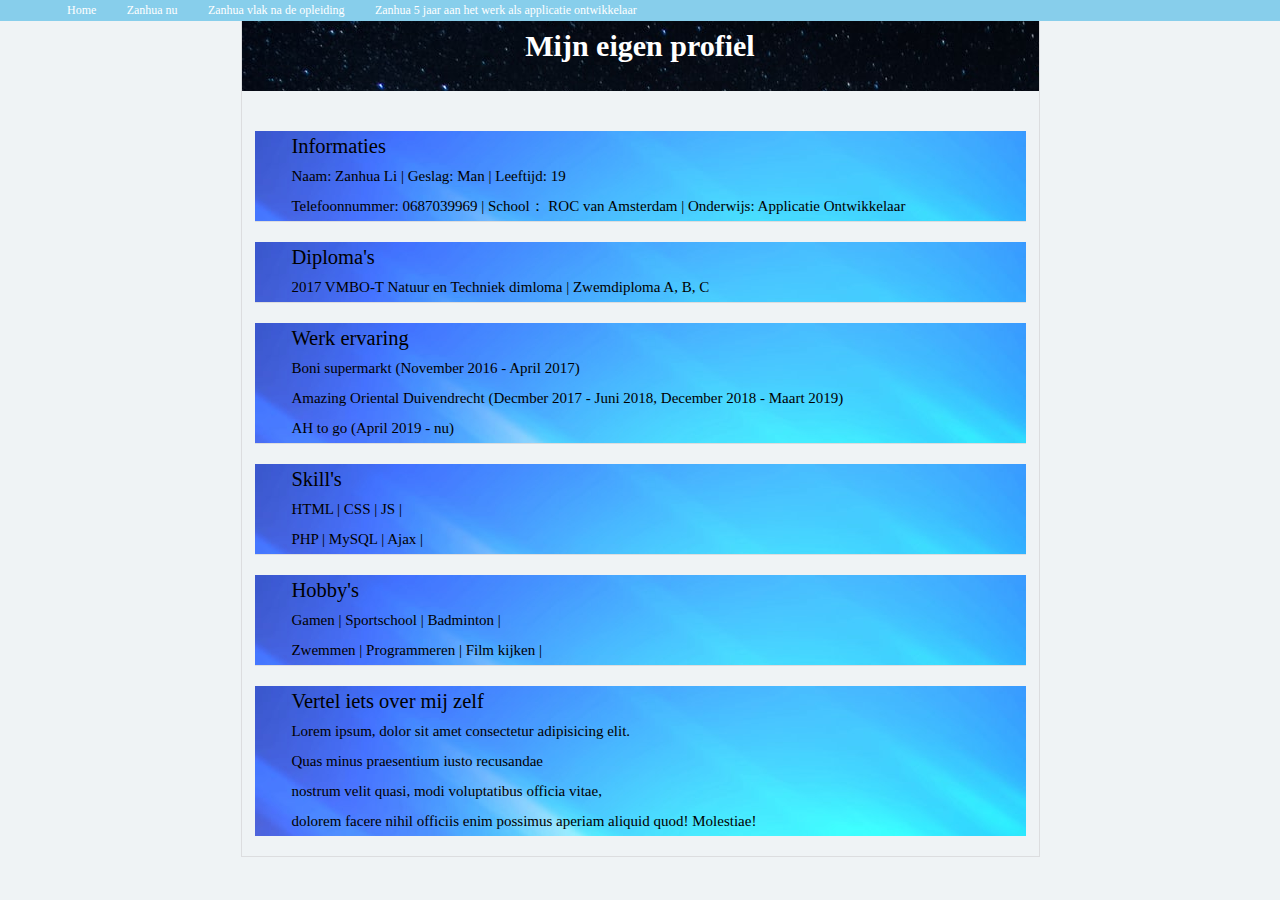
==== Ik/index.html @ 5e66ca6d "Add files via upload" ====
<!DOCTYPE html>
<html lang="en">
<head>
    <meta charset="UTF-8">
    <meta name="viewport" content="width=device-width, initial-scale=1.0">
    <meta http-equiv="X-UA-Compatible" content="ie=edge">
    <link rel="stylesheet" type="text/css" href="style.css">
    <title>Zanhua - ICT’er van de toekomst</title>
</head>
<body>
    <div class="top">
        <center> 
         <ul>
         <li><a href="index.html">Home</a></li>
         <li><a href="nu.html">Zanhua nu</a></li>
         <li><a href="na.html">Zanhua vlak na de opleiding</a></li>
         <li>
             <a href="toekomst.html">Zanhua 5 jaar aan het werk als applicatie ontwikkelaar</a>
             <ul>
                    <li><a href="Beau">二级菜单</a></li>
                    <li><a href="Riccardo">二级菜单</a></li>
                </ul>
            </li>        
           </ul>
         </center>      
 </div>
</body>
<div id="jianil">

        <div class=one>Mijn eigen profiel</div>
        <ul>   
        <li>Informaties 
        <p>  
        Naam: Zanhua Li    | 
        Geslag: Man        |
        Leeftijd: 19       
        </p>
        
        <p>
        Telefoonnummer: 0687039969 |
        School： ROC van Amsterdam |
        Onderwijs: Applicatie Ontwikkelaar  
        </p>
        </li>

        <li>Diploma's
        <p>
        2017 VMBO-T Natuur en Techniek dimloma |
        Zwemdiploma A, B, C 
        </p>    
        </li>
        
        <li>Werk ervaring
        
     
        <p>Boni supermarkt (November 2016 - April 2017) </p>
        <p>Amazing Oriental Duivendrecht (Decmber 2017 - Juni 2018, December 2018 - Maart 2019) </p>
        <p>AH to go (April 2019 - nu) </p>
    
        </li>
        
        <li>Skill's
        
         <p>HTML | 
            CSS |
            JS  |
         </p>
        <p>
            PHP |
            MySQL |
            Ajax |
        </p>
        </li>

        <li>Hobby's
        
                <p>Gamen |
                   Sportschool |
                   Badminton |
                </p>
               <p>
                   Zwemmen |
                   Programmeren |
                   Film kijken |
               </p>
               </li>
   
        <li class=none1>Vertel iets over mij zelf

        <p>  
       Lorem ipsum, dolor sit amet consectetur adipisicing elit. 
       <p>Quas minus praesentium iusto recusandae </p>
        <p>nostrum velit quasi, modi voluptatibus officia vitae,</p>
        <p>dolorem facere nihil officiis enim possimus aperiam aliquid quod! Molestiae! </p>
        </p>   
        </li> 
        </ul>  
        </div>
</html>
---- Ik/style.css ----
.top{
    /* 设置宽度高度背景颜色 */
    height: auto; /*高度改为自动高度*/
    width:100%;
    margin-left: 0;
    background:skyblue;
    position: fixed; /*固定在顶部*/
    top: 0;/*离顶部的距离为0*/
    margin-bottom: 5px;
}
.top ul{
    /* 清除ul标签的默认样式 */
    width: auto;/*宽度也改为自动*/
    list-style-type: none;
    white-space:nowrap;
    overflow: hidden;
    margin-left: 5%;
    /* margin-top: 0;          */
    padding: 0;

}
.top li {
    float:left; /* 使li内容横向浮动，即横向排列  */
    margin-right:2%;  /* 两个li之间的距离*/
    position: relative;
    overflow: hidden;
}

.top li a{
   /* 设置链接内容显示的格式*/
    display: block; /* 把链接显示为块元素可使整个链接区域可点击 */
    color:white;
    text-align: center;
    padding: 3px;
    overflow: hidden;
    text-decoration: none; /* 去除下划线 */
    
}
.top li a:hover{
    /* 鼠标选中时背景变为黑色 */
    background-color: orangered;
}
.top ul li ul{
    /* 设置二级菜单 */
    margin-left: -0.2px;
    background:aqua;
    position: relative;
    display: none; /* 默认隐藏二级菜单的内容 */

}
.top ul li ul li{
    /* 二级菜单li内容的显示 */
    
    float:none;
    text-align: center;
}
.top ul li:hover ul{
    /* 鼠标选中二级菜单内容时 */
    display: block;
}
body{
    background:#eff3f5;
}


*{

    margin: 0;
    padding: 0;   
    border: none;   
    font-size: 12px;  
   }
    
    #jianil{
    
    width: 797px;
    
    margin: 0 auto;
    
    border: solid 1px #DCDDDF;
    
    }
    
    #jianil .one{
    
    background: url(img/star.jpg);
    
    width: 797px;
    
    height: 90px;
    
    font-size: 30px;
    
    color: white;
    
    font-weight: bold;
    
    text-align: center;
    
    margin-bottom: 0;
    
    line-height: 90px;
    
    }
    
    #jianil ul{
    
    width: 771px;
    
    margin-left: 13px;
    
    margin-top: 40px;
    
    }
    
    #jianil ul li{
    
    font-size: 20.5px;
    
    background: url(img/prism.jpg) no-repeat;
    
    list-style: none;
    
    text-indent:1.8em;
    
    line-height: 30px;
    
    margin-bottom: 20px;
    
    border-bottom: 1px solid #DCDDDF;
    
    }
    
    #jianil ul li.none1{
    
    border-bottom: none;
    
    }
    
    #jianil ul li p{
    
    font-size: 15px;
    
    }
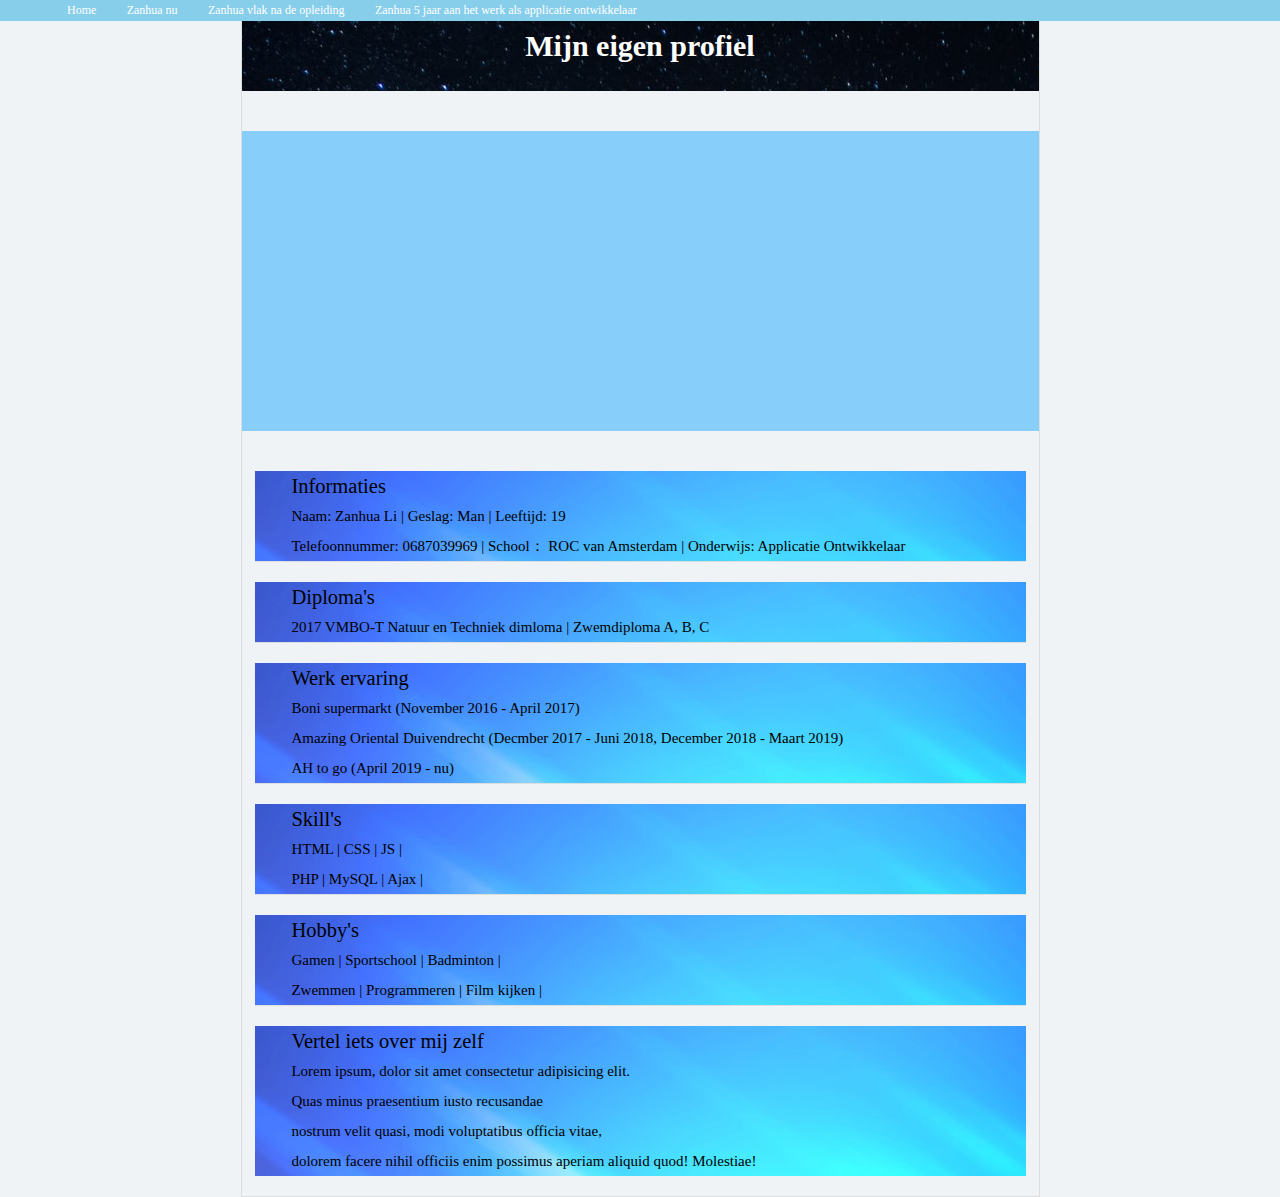
==== commit 19a2c5f2: "Add files via upload" ====
--- a/Ik/index.html
+++ b/Ik/index.html
@@ -23,11 +23,13 @@
             </li>        
            </ul>
          </center>      
- </div>
-</body>
-<div id="jianil">
+    </div>
+
+
+    <div id="jianil">
 
         <div class=one>Mijn eigen profiel</div>
+        <div class="foto"><img src="img/ik.jpg"></div>
         <ul>   
         <li>Informaties 
         <p>  
@@ -96,4 +98,5 @@
         </li> 
         </ul>  
         </div>
+</body>
 </html>--- a/Ik/style.css
+++ b/Ik/style.css
@@ -1,61 +1,54 @@
 .top{
-    /* 设置宽度高度背景颜色 */
-    height: auto; /*高度改为自动高度*/
+    height: auto; 
     width:100%;
     margin-left: 0;
     background:skyblue;
-    position: fixed; /*固定在顶部*/
-    top: 0;/*离顶部的距离为0*/
+    position: fixed; 
+    top: 0;
     margin-bottom: 5px;
+    z-index: 9999;
 }
 .top ul{
-    /* 清除ul标签的默认样式 */
-    width: auto;/*宽度也改为自动*/
+    width: auto;
     list-style-type: none;
     white-space:nowrap;
     overflow: hidden;
     margin-left: 5%;
-    /* margin-top: 0;          */
     padding: 0;
 
 }
 .top li {
-    float:left; /* 使li内容横向浮动，即横向排列  */
-    margin-right:2%;  /* 两个li之间的距离*/
+    float:left; 
+    margin-right:2%; 
     position: relative;
     overflow: hidden;
 }
 
 .top li a{
-   /* 设置链接内容显示的格式*/
-    display: block; /* 把链接显示为块元素可使整个链接区域可点击 */
+    display: block; 
     color:white;
     text-align: center;
     padding: 3px;
     overflow: hidden;
-    text-decoration: none; /* 去除下划线 */
+    text-decoration: none; 
     
 }
 .top li a:hover{
-    /* 鼠标选中时背景变为黑色 */
     background-color: orangered;
 }
 .top ul li ul{
-    /* 设置二级菜单 */
     margin-left: -0.2px;
     background:aqua;
     position: relative;
-    display: none; /* 默认隐藏二级菜单的内容 */
+    display: none; 
 
 }
 .top ul li ul li{
-    /* 二级菜单li内容的显示 */
     
     float:none;
     text-align: center;
 }
 .top ul li:hover ul{
-    /* 鼠标选中二级菜单内容时 */
     display: block;
 }
 body{
@@ -72,73 +65,62 @@
    }
     
     #jianil{
-    
     width: 797px;
-    
     margin: 0 auto;
-    
     border: solid 1px #DCDDDF;
-    
     }
     
     #jianil .one{
-    
     background: url(img/star.jpg);
-    
     width: 797px;
-    
-    height: 90px;
-    
+    height: 90px; 
     font-size: 30px;
-    
     color: white;
-    
     font-weight: bold;
-    
-    text-align: center;
-    
+    text-align: center; 
     margin-bottom: 0;
-    
     line-height: 90px;
-    
     }
     
-    #jianil ul{
-    
+.foto{
+    width: 797px;
+    height: 300px;
+    display: block;
+    text-align: center;
+    z-index: -1;
+    overflow: hidden;
+    margin-top: 5%;
+    background-color: lightskyblue;
+}
+
+    .foto img{
+        transform: rotate(-90deg);
+        width: 100%;
+        height: auto;
+        margin-top: 5%;
+    }
+
+  
+    #jianil ul{ 
     width: 771px;
-    
     margin-left: 13px;
-    
-    margin-top: 40px;
-    
+    margin-top: 40px; 
     }
     
     #jianil ul li{
-    
     font-size: 20.5px;
-    
     background: url(img/prism.jpg) no-repeat;
-    
     list-style: none;
-    
     text-indent:1.8em;
-    
     line-height: 30px;
-    
-    margin-bottom: 20px;
-    
-    border-bottom: 1px solid #DCDDDF;
-    
+    margin-bottom: 20px; 
+    border-bottom: 1px solid #DCDDDF; 
     }
     
     #jianil ul li.none1{
-    
     border-bottom: none;
-    
     }
     
     #jianil ul li p{
-    
     font-size: 15px;
-    
     }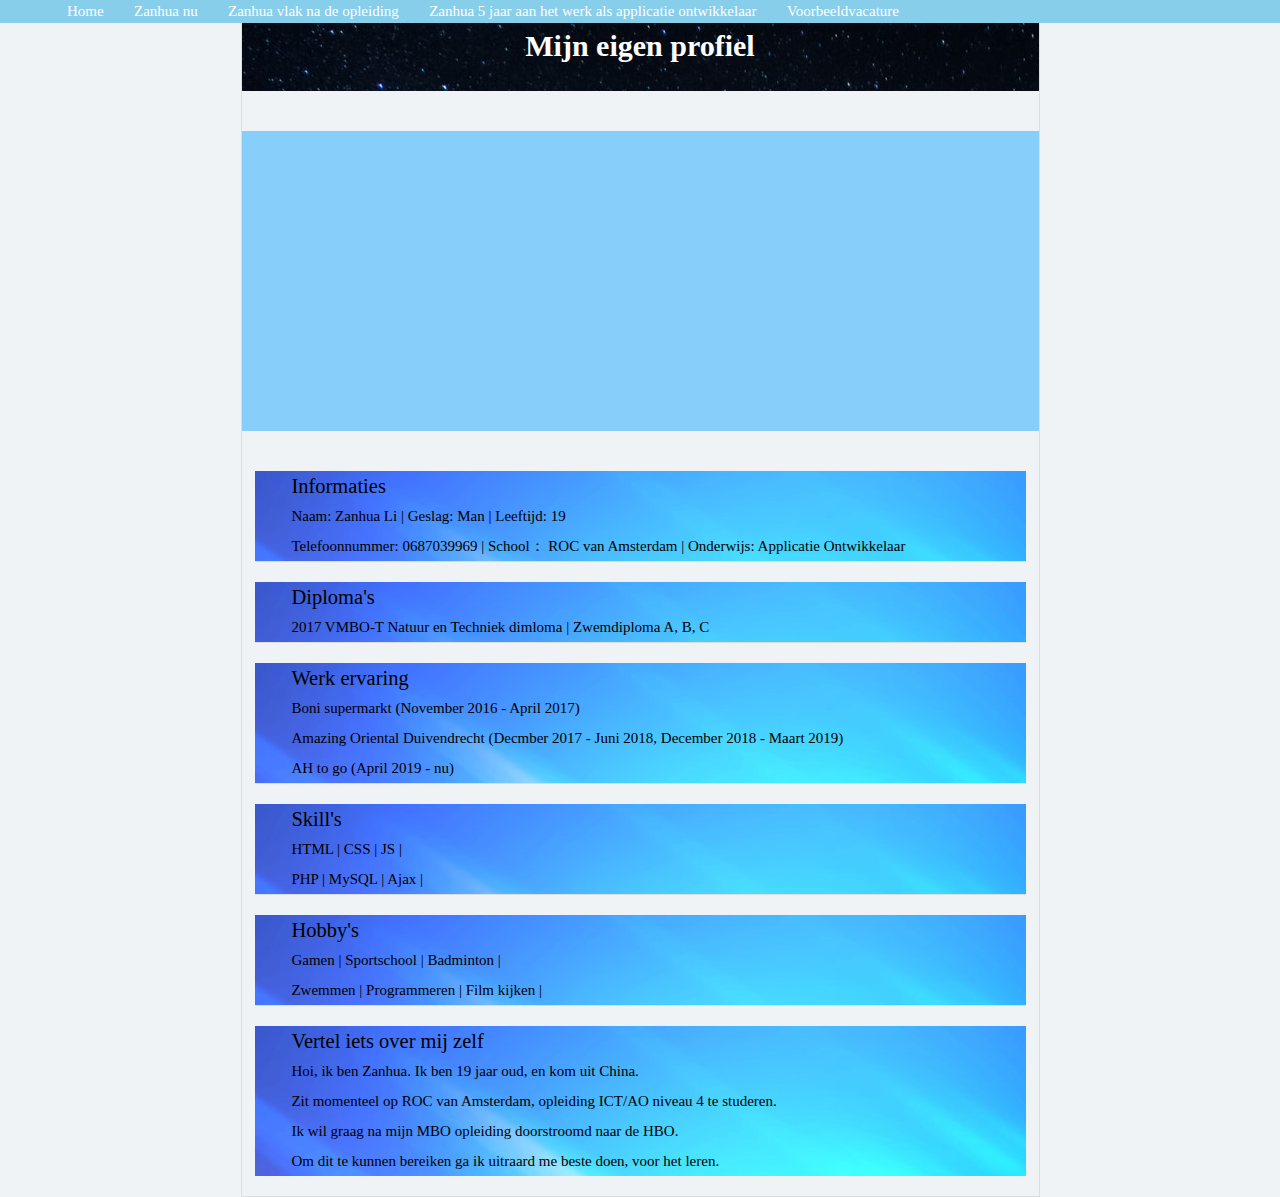
==== commit 94b8df47: "Add files via upload" ====
--- a/Ik/index.html
+++ b/Ik/index.html
@@ -9,61 +9,61 @@
 </head>
 <body>
     <div class="top">
-        <center> 
+        <center>
          <ul>
-         <li><a href="index.html">Home</a></li>
+         <li>
+           <a href="index.html">Home</a>
+           <ul>
+                  <li><a href="Renhui.html">Renhui</a></li>
+                  <li><a href="Yichong.html">Yichong</a></li>
+           </ul>
+         </li>
          <li><a href="nu.html">Zanhua nu</a></li>
          <li><a href="na.html">Zanhua vlak na de opleiding</a></li>
-         <li>
-             <a href="toekomst.html">Zanhua 5 jaar aan het werk als applicatie ontwikkelaar</a>
-             <ul>
-                    <li><a href="Beau">二级菜单</a></li>
-                    <li><a href="Riccardo">二级菜单</a></li>
-                </ul>
-            </li>        
+         <li><a href="toekomst.html">Zanhua 5 jaar aan het werk als applicatie ontwikkelaar</a></li>
+         <li><a href="vac.html">Voorbeeldvacature</a></li>
            </ul>
-         </center>      
+         </center>
     </div>
-
 
     <div id="jianil">
 
         <div class=one>Mijn eigen profiel</div>
         <div class="foto"><img src="img/ik.jpg"></div>
-        <ul>   
-        <li>Informaties 
-        <p>  
-        Naam: Zanhua Li    | 
+        <ul>
+        <li>Informaties
+        <p>
+        Naam: Zanhua Li    |
         Geslag: Man        |
-        Leeftijd: 19       
+        Leeftijd: 19
         </p>
-        
+
         <p>
         Telefoonnummer: 0687039969 |
         School： ROC van Amsterdam |
-        Onderwijs: Applicatie Ontwikkelaar  
+        Onderwijs: Applicatie Ontwikkelaar
         </p>
         </li>
 
         <li>Diploma's
         <p>
         2017 VMBO-T Natuur en Techniek dimloma |
-        Zwemdiploma A, B, C 
-        </p>    
+        Zwemdiploma A, B, C
+        </p>
         </li>
-        
+
         <li>Werk ervaring
-        
-     
+
+
         <p>Boni supermarkt (November 2016 - April 2017) </p>
         <p>Amazing Oriental Duivendrecht (Decmber 2017 - Juni 2018, December 2018 - Maart 2019) </p>
         <p>AH to go (April 2019 - nu) </p>
-    
+
         </li>
-        
+
         <li>Skill's
-        
-         <p>HTML | 
+
+         <p>HTML |
             CSS |
             JS  |
          </p>
@@ -75,7 +75,7 @@
         </li>
 
         <li>Hobby's
-        
+
                 <p>Gamen |
                    Sportschool |
                    Badminton |
@@ -86,17 +86,15 @@
                    Film kijken |
                </p>
                </li>
-   
+
         <li class=none1>Vertel iets over mij zelf
 
-        <p>  
-       Lorem ipsum, dolor sit amet consectetur adipisicing elit. 
-       <p>Quas minus praesentium iusto recusandae </p>
-        <p>nostrum velit quasi, modi voluptatibus officia vitae,</p>
-        <p>dolorem facere nihil officiis enim possimus aperiam aliquid quod! Molestiae! </p>
-        </p>   
-        </li> 
-        </ul>  
+        <p>Hoi, ik ben Zanhua. Ik ben 19 jaar oud, en kom uit China.</p>
+        <p>Zit momenteel op ROC van Amsterdam, opleiding ICT/AO niveau 4 te studeren.</p>
+        <p>Ik wil graag na mijn MBO opleiding doorstroomd naar de HBO.</p>
+        <p>Om dit te kunnen bereiken ga ik uitraard me beste doen, voor het leren.</p>
+        </li>
+        </ul>
         </div>
 </body>
-</html>+</html>
--- a/Ik/style.css
+++ b/Ik/style.css
@@ -1,9 +1,9 @@
 .top{
-    height: auto; 
+    height: auto;
     width:100%;
     margin-left: 0;
     background:skyblue;
-    position: fixed; 
+    position: fixed;
     top: 0;
     margin-bottom: 5px;
     z-index: 9999;
@@ -18,20 +18,20 @@
 
 }
 .top li {
-    float:left; 
-    margin-right:2%; 
+    float:left;
+    margin-right:2%;
     position: relative;
     overflow: hidden;
 }
 
 .top li a{
-    display: block; 
+    display: block;
     color:white;
     text-align: center;
     padding: 3px;
     overflow: hidden;
-    text-decoration: none; 
-    
+    text-decoration: none;
+
 }
 .top li a:hover{
     background-color: orangered;
@@ -40,11 +40,11 @@
     margin-left: -0.2px;
     background:aqua;
     position: relative;
-    display: none; 
+    display: none;
 
 }
 .top ul li ul li{
-    
+
     float:none;
     text-align: center;
 }
@@ -59,29 +59,29 @@
 *{
 
     margin: 0;
-    padding: 0;   
-    border: none;   
-    font-size: 12px;  
+    padding: 0;
+    border: none;
+    font-size: 15px;  
    }
-    
+
     #jianil{
     width: 797px;
     margin: 0 auto;
     border: solid 1px #DCDDDF;
     }
-    
+
     #jianil .one{
     background: url(img/star.jpg);
     width: 797px;
-    height: 90px; 
+    height: 90px;
     font-size: 30px;
     color: white;
     font-weight: bold;
-    text-align: center; 
+    text-align: center;
     margin-bottom: 0;
     line-height: 90px;
     }
-    
+
 .foto{
     width: 797px;
     height: 300px;
@@ -100,27 +100,27 @@
         margin-top: 5%;
     }
 
-  
-    #jianil ul{ 
+
+    #jianil ul{
     width: 771px;
     margin-left: 13px;
-    margin-top: 40px; 
+    margin-top: 40px;
     }
-    
+
     #jianil ul li{
     font-size: 20.5px;
     background: url(img/prism.jpg) no-repeat;
     list-style: none;
     text-indent:1.8em;
     line-height: 30px;
-    margin-bottom: 20px; 
-    border-bottom: 1px solid #DCDDDF; 
+    margin-bottom: 20px;
+    border-bottom: 1px solid #DCDDDF;
     }
-    
+
     #jianil ul li.none1{
     border-bottom: none;
     }
-    
+
     #jianil ul li p{
     font-size: 15px;
-    }+    }
